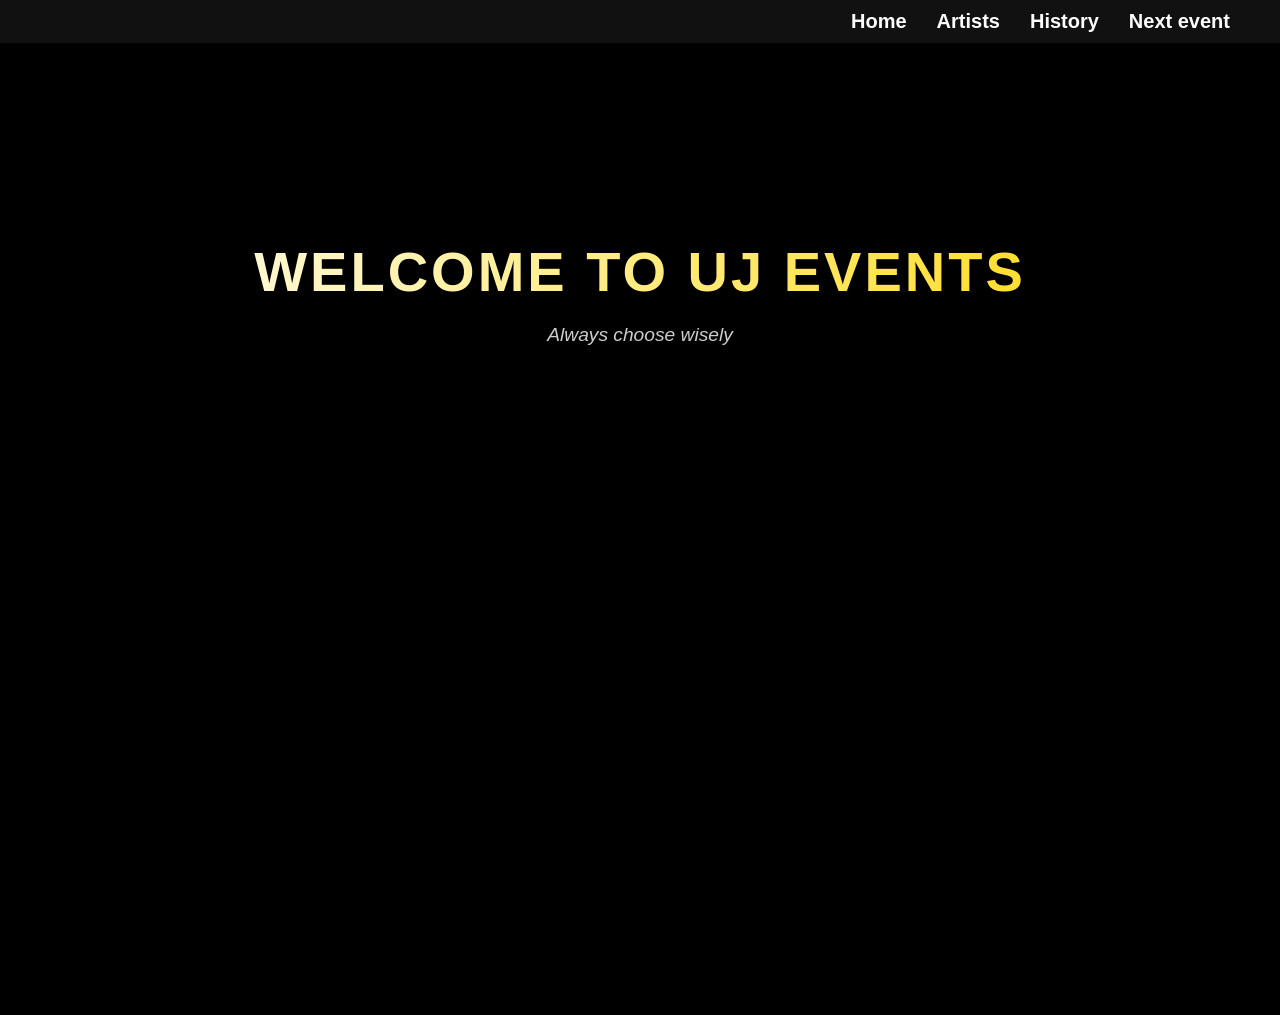
==== index.html @ 15508313 "random update" ====
<!DOCTYPE html>
<html lang="en">
<head>
    <meta charset="UTF-8">
    <meta name="viewport" content="width=device-width, initial-scale=1.0">
    <title>UJ Events</title>
    <link rel="stylesheet" href="styles.css">
    <link rel="icon" type="image/x-icon" href="Images/favicon/favicon.ico">
</head>
<body>
<header>
    <nav>
        <div class="logo">
            <img src="Images/UJ_Events_Logo.jpg" 
            alt="UJ Events Logo" class="reveal"
            width="100px" height="100px">
        </div>

        <div class="hamburger" id="hamburger">
            <span></span>
            <span></span>
            <span></span>
        </div>

    <ul id="nav-menu">
        <li><a href="index.html" class="active">Home</a></li>
        <li><a href="Previous Artists/artists.html">Artists</a></li>
        <li><a href="Info about UJ Events/history.html">History</a></li>
        <li><a href="Headpages/amsterdam.html">Next event</a></li>
    </ul>
    </nav>
</header>

<main>
    <section class="hero">
        <h1>Welcome to UJ Events</h1>
        <p>Always choose wisely</p>
    </section>
    
<section class="upcoming-event reveal">
    <div class="event-container">
        <div class="event-image-box">
            <img src="Images/Summer_Jam.png" alt="Summer Jam Amsterdam">
    </div>

    <div class="event-info">
        <h2>Summer Jam - Amsterdam</h2>
        <p class="event-date">📅 Sunday, August 16, 2026</p>
        <p class="event-description">
           UJ Events is bringing the heat to Amsterdam! Get ready for the 
            biggest Summer Jam of the year featuring top international artists. 
            Don't miss out on this legendary event.
        </p>
        <a href="Headpages/amsterdam.html" class="btn-tickets"> More info & Tickets </a>
    </div>
</section>
</main>

<script src="script.js"></script>
</body>
</html>
---- styles.css ----
/* =========================================
   1. ALGEMENE STIJLEN & RESET
   ========================================= */
body {
    background-color: #000000; 
    color: #ffffff;          
    font-family: 'Arial', sans-serif;
    margin: 0;
    padding: 0;
    overflow-x: hidden; /* Voorkomt horizontaal scrollen door animaties */
}

/* =========================================
   2. NAVIGATIE (DESKTOP)
   ========================================= */
header {
    background-color: #111111;
    position: sticky;
    top: 0;
    z-index: 1000;
    border-bottom: none;
}

nav {
    display: flex;
    align-items: center;
    justify-content: space-between;
    padding: 10px 50px;
}

nav ul {
    list-style: none;
    display: flex;
    margin: 0;
    padding: 0;
}

nav ul li {
    margin-left: 30px;
}

nav ul li a {
    font-size: 20px;
    color: white;
    text-decoration: none;
    font-weight: bold;
    transition: 0.6s;
}

nav ul li a:hover {
    color: #ffd700; /* Goud effect */
}

/* Hamburger Icoon (Standaard onzichtbaar op desktop) */
.hamburger {
    display: none; 
    flex-direction: column;
    gap: 5px;
    cursor: pointer;
}

.hamburger span {
    width: 30px;
    height: 3px;
    background-color: white;
    transition: 0.3s;
}

/* =========================================
   3. HERO SECTIE
   ========================================= */
.hero {
    text-align: center;
    padding: 150px 20px;
}

.hero h1 {
    font-size: 3.5rem;
    text-transform: uppercase;
    letter-spacing: 3px;
    margin-bottom: 10px;
    /* Subtiel verloop in de tekst */
    background: linear-gradient(to right, #ffffff, #ffd700);
    background-clip: text;
    -webkit-background-clip: text;
    -webkit-text-fill-color: transparent;
}

.hero p {
    font-style: italic;
    color: #cccccc;
    font-size: 1.2rem;
}

/* =========================================
   4. UPCOMING EVENT SECTIE (Summer Jam)
   ========================================= */
.upcoming-event {
    padding: 80px 5%;
    max-width: 1200px;
    margin: 0 auto;
}

.event-container {
    display: flex;
    align-items: center;
    gap: 50px;
    background-color: #0a0a0a;
    padding: 40px;
    border-radius: 20px;
    border: 1px solid #222;
    box-shadow: 0 0 30px rgba(107, 33, 168, 0.1); /* Subtiele paarse gloed */
}

.event-image-box img {
    width: 450px; /* Lekker grote poster */
    height: auto;
    border-radius: 10px;
    box-shadow: 0 10px 30px rgba(0,0,0,0.8);
}

.event-info {
    flex: 1;
}

.event-container {
    display: flex;
    align-items: center;
    gap: 50px;
    background-color: transparent; 
    padding: 0; 
    border: none; 
    box-shadow: none;
}

.event-image-box img {
    width: 450px;
    height: auto;
    border-radius: 10px;
    box-shadow: 0 0 40px rgba(0,0,0,0.9); /* Diepe schaduw voor diepte */
}
.event-info {
    flex: 1;
}

/* De Titel: Verloop van wit naar goud */
.event-info h2 {
    font-size: 2.8rem;
    margin: 0 0 10px 0;
    background: linear-gradient(to right, #ffffff, #ffd700);
    background-clip: text;
    -webkit-background-clip: text;
    -webkit-text-fill-color: transparent;
    color: white; /* Voor als de browser het verloop niet snapt */
}

.event-date {
    font-weight: bold;
    color: #f97316; 
    font-size: 1.3rem;
    margin-bottom: 20px;
}

.event-description {
    line-height: 1.8;
    color: #dddddd;
    font-size: 1.1rem;
    margin-bottom: 30px;
}

/* De ticket knop met paars-oranje verloop */
.btn-tickets {
    display: inline-block;
    padding: 15px 35px;
    background: linear-gradient(45deg, #6b21a8, #f97316); 
    color: white;
    text-decoration: none;
    border-radius: 50px;
    font-weight: bold;
    font-size: 1.1rem;
    transition: 0.6s;
    text-transform: uppercase;
}

.btn-tickets:hover {
    transform: scale(1.05);
    box-shadow: 0 0 20px rgba(249, 115, 22, 0.5);
}

/* =========================================
   5. ANIMATIES (REVEAL)
   ========================================= */
.reveal {
    opacity: 0;
    transform: translateY(80px);
    transition: all 1.2s ease-out;
}

.reveal.active {
    opacity: 1;
    transform: translateY(0);
}

/* =========================================
   6. MEDIA QUERIES (ALTIJD ONDERAAN)
   ========================================= */
@media (max-width: 992px) {
    .event-container {
        flex-direction: column;
        text-align: center;
        gap: 30px;
    }

    .event-image-box img {
        width: 100%;
        max-width: 400px;
    }
}

@media (max-width: 768px) {
    nav {
        padding: 10px 20px;
    }

    .hamburger {
        display: flex;
    }

    nav ul {
        display: none;
        flex-direction: column;
        position: absolute;
        top: 100%;
        left: 0;
        background-color: #111;
        width: 100%;
        text-align: center;
        padding: 30px 0;
        z-index: 999;
        border-bottom: 1px solid #333;
    }

    nav ul li {
        margin: 15px 0;
    }

    nav ul.active {
        display: flex;
    }

    .hero h1 {
        font-size: 2.5rem;
    }

    .event-info h2 {
        font-size: 2rem;
    }
}
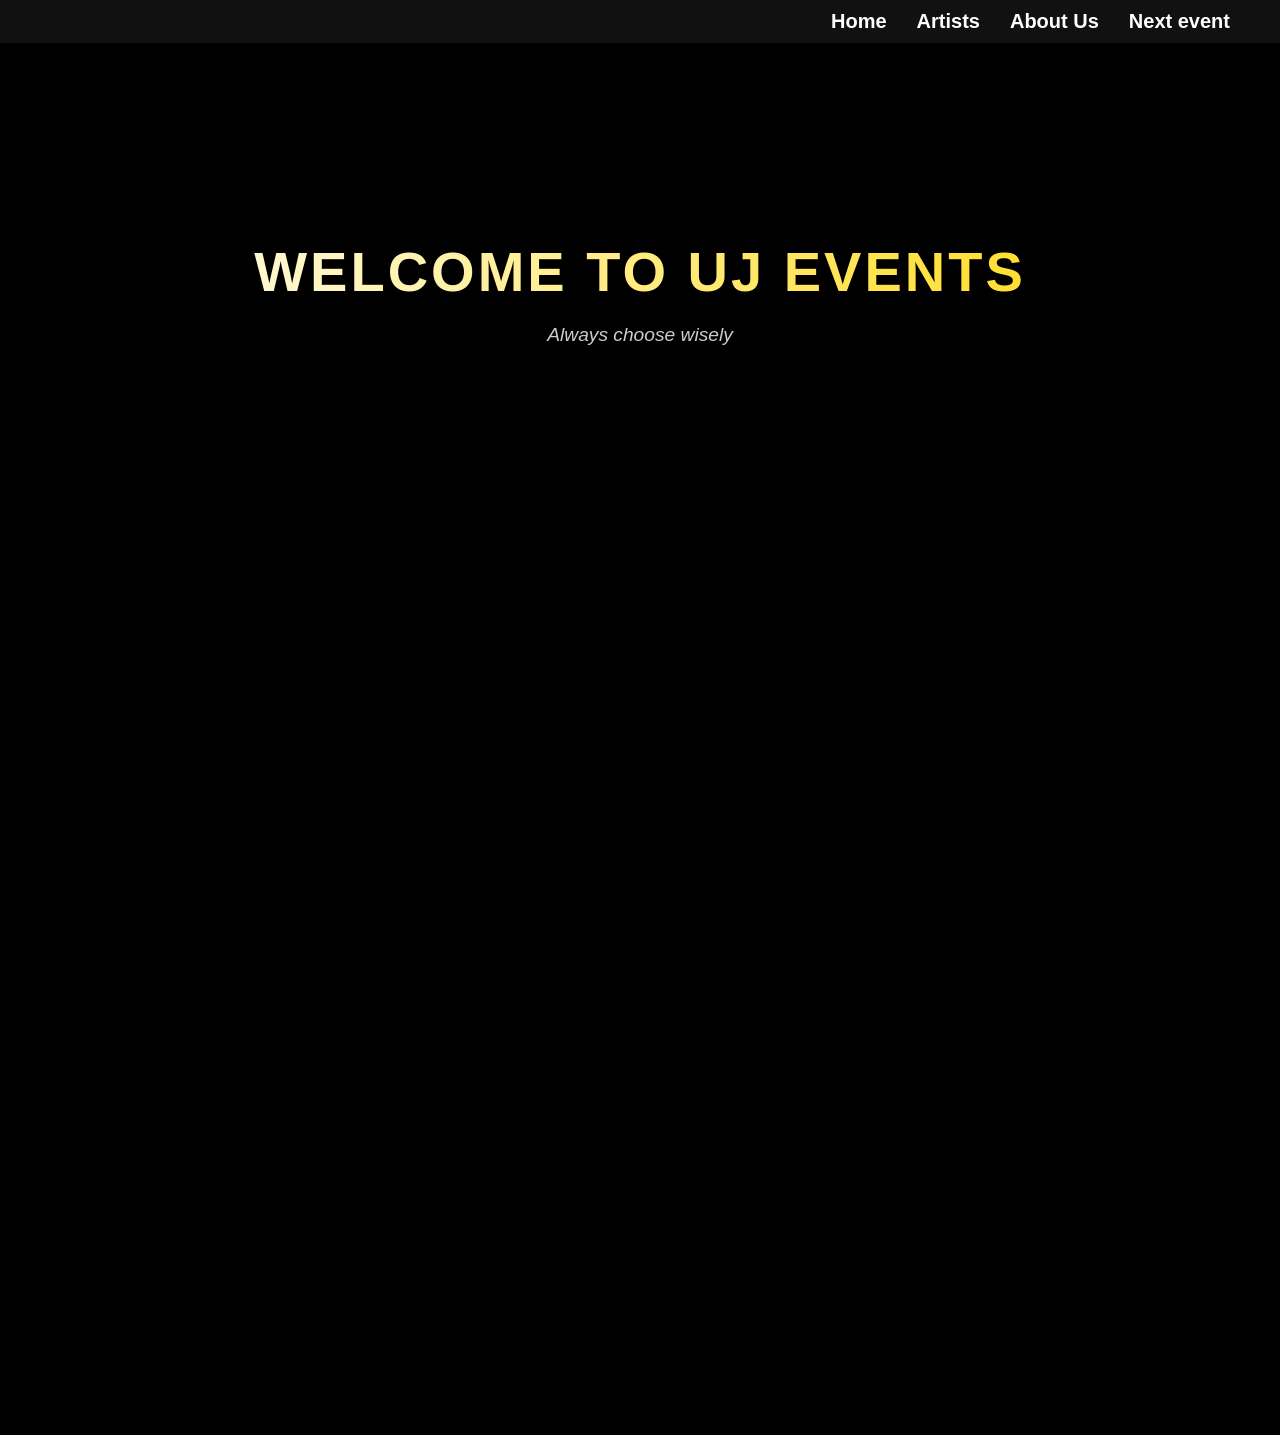
==== commit c7308940: "part one of about-us made" ====
--- a/index.html
+++ b/index.html
@@ -25,8 +25,8 @@
     <ul id="nav-menu">
         <li><a href="index.html" class="active">Home</a></li>
         <li><a href="Previous Artists/artists.html">Artists</a></li>
-        <li><a href="Info about UJ Events/history.html">History</a></li>
-        <li><a href="Headpages/amsterdam.html">Next event</a></li>
+        <li><a href="Info about UJ Events/about-us.html">About Us</a></li>
+        <li><a href="Headpages/smoke.html">Next event</a></li>
     </ul>
     </nav>
 </header>
@@ -40,14 +40,30 @@
 <section class="upcoming-event reveal">
     <div class="event-container">
         <div class="event-image-box">
+            <img src="Images/smoke-kweku.png" alt="Kweku Smoke">
+        </div>
+        <div class="event-info">
+            <h2>Kweku Smoke - JOYT</h2>
+            <p class="event-date">📅 Sunday, June 26, 2026</p>
+        <p class="event-description">
+           UJ Events is thrilled to announce that Kweku Smoke will be performing at JOYT in Antwerp! 
+           Get ready for an unforgettable night of music and vibes with one of the hottest artists in the scene. 
+           Don't miss out on this epic event!
+        </p>
+        <a href="Headpages/smoke.html" class="btn-tickets"> More info & Tickets </a>
+    </div>
+</section>
+
+<section class="upcoming-event reveal">
+     <div class="event-container">
+        <div class="event-image-box">
             <img src="Images/Summer_Jam.png" alt="Summer Jam Amsterdam">
-    </div>
-
-    <div class="event-info">
-        <h2>Summer Jam - Amsterdam</h2>
-        <p class="event-date">📅 Sunday, August 16, 2026</p>
-        <p class="event-description">
-           UJ Events is bringing the heat to Amsterdam! Get ready for the 
+        </div>
+        <div class="event-info">
+            <h2>Summer Jam - Amsterdam</h2>
+            <p class="event-date">📅 Sunday, August 16, 2026</p>
+            <p class="event-description">
+               UJ Events is bringing the heat to Amsterdam! Get ready for the 
             biggest Summer Jam of the year featuring top international artists. 
             Don't miss out on this legendary event.
         </p>
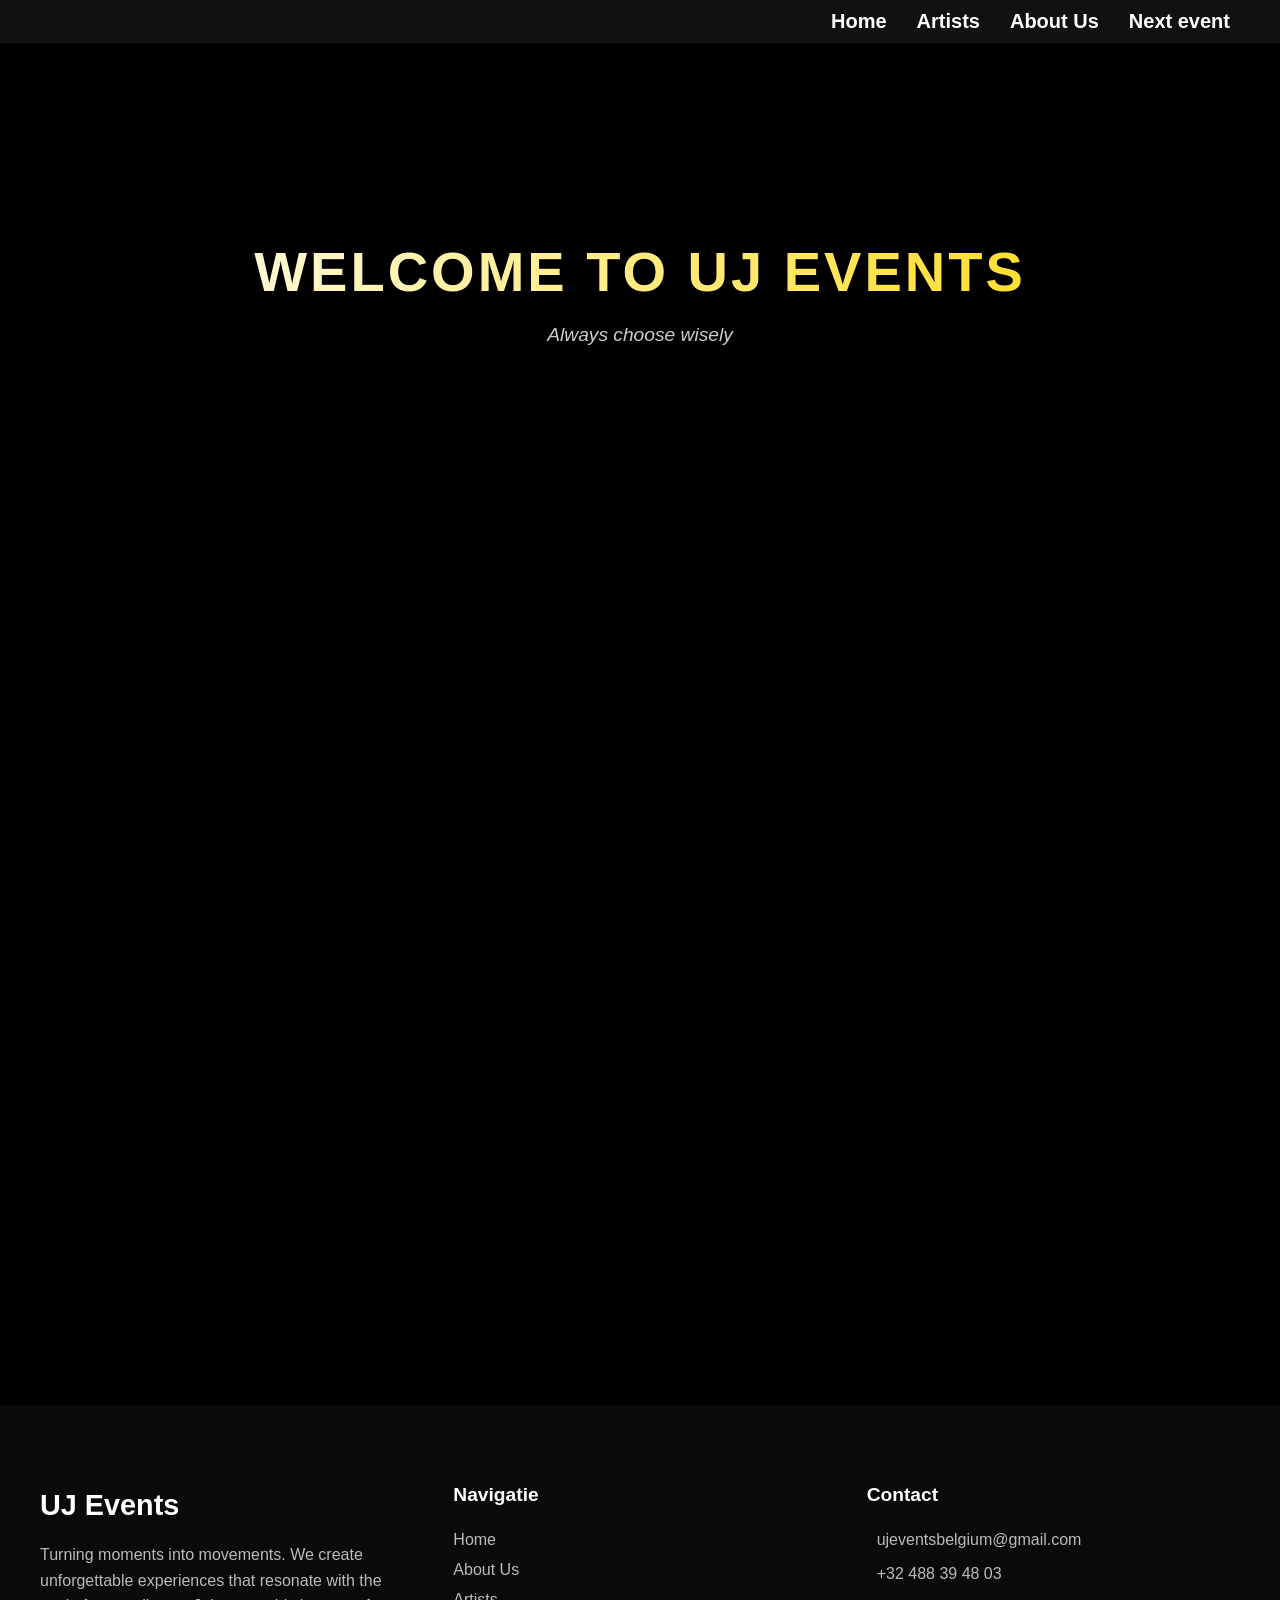
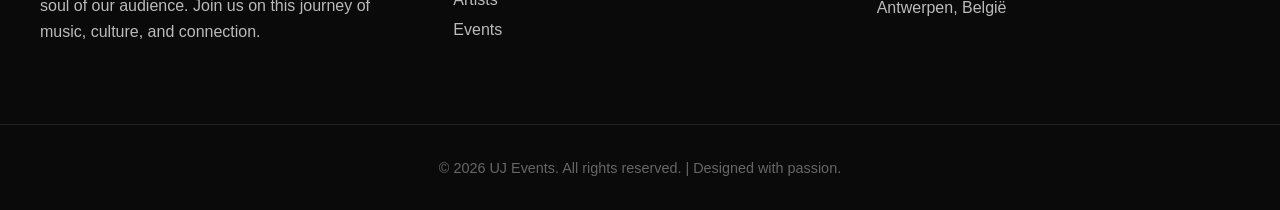
==== commit 7ddf163f: "footer added to index.html" ====
--- a/index.html
+++ b/index.html
@@ -25,7 +25,7 @@
     <ul id="nav-menu">
         <li><a href="index.html" class="active">Home</a></li>
         <li><a href="Previous Artists/artists.html">Artists</a></li>
-        <li><a href="Info about UJ Events/about-us.html">About Us</a></li>
+        <li><a href="About UJ Events + socials/about-us.html">About Us</a></li>
         <li><a href="Headpages/smoke.html">Next event</a></li>
     </ul>
     </nav>
@@ -71,7 +71,44 @@
     </div>
 </section>
 </main>
+<footer class="main-footer">
+    <div class="footer-container">
+        <div class="footer-section brand-info">
+            <h2 class="footer-logo">UJ <span>Events</span></h2>
+            <p>Turning moments into movements. We create unforgettable experiences 
+                that resonate with the soul of our audience. Join us on this journey 
+                of music, culture, and connection.
+            </p>
+            
+            <div class="social-icons">
+                <a href="https://www.instagram.com/ujevents" target="_blank"><i class="fa-brands fa-instagram"></i></a>
+                <a href="https://www.tiktok.com/@uj.events" target="_blank"><i class="fa-brands fa-tiktok"></i></a>
+                <a href="https://www.instagram.com/afrofresh.be" target="_blank"><i class="fa-brands fa-instagram"></i></a>
+            </div>
+        </div>
 
+        <div class="footer-section links">
+            <h3>Navigatie</h3>
+            <ul>
+                <li><a href="index.html">Home</a></li>
+                <li><a href="about-us.html">About Us</a></li>
+                <li><a href="artists.html">Artists</a></li>
+                <li><a href="#">Events</a></li>
+            </ul>
+        </div>
+
+        <div class="footer-section contact">
+            <h3>Contact</h3>
+            <p><i class="fa-solid fa-envelope"></i> ujeventsbelgium@gmail.com</p>
+            <p><i class="fa-solid fa-phone"></i> +32 488 39 48 03</p>
+            <p><i class="fa-solid fa-location-dot"></i> Antwerpen, België</p>
+        </div>
+    </div>
+
+    <div class="footer-bottom">
+        <p>&copy; 2026 UJ Events. All rights reserved. | Designed with passion.</p>
+    </div>
+</footer>
 <script src="script.js"></script>
 </body>
 </html>
--- a/styles.css
+++ b/styles.css
@@ -49,6 +49,9 @@
 
 nav ul li a:hover {
     color: #ffd700; /* Goud effect */
+}
+.nav-links a:hover, .nav-links a.active {
+    color: #ffd700;
 }
 
 /* Hamburger Icoon (Standaard onzichtbaar op desktop) */
@@ -188,6 +191,119 @@
 }
 
 /* =========================================
+   Footer Styling 
+   ========================================= */
+.main-footer {
+    background-color: #0a0a0a; /* Bijna zwart voor contrast */
+    color: #ffffff;
+    padding: 60px 0 20px 0;
+    margin-top: 50px;
+    border-top: 2px solid var(--deep-teal);
+}
+
+.footer-container {
+    max-width: 1200px;
+    margin: 0 auto;
+    display: flex;
+    justify-content: space-between;
+    flex-wrap: wrap;
+    padding: 0 20px;
+    gap: 40px;
+}
+
+.footer-section {
+    flex: 1;
+    min-width: 250px;
+}
+
+/* Brand info */
+.footer-logo {
+    font-size: 1.8rem;
+    margin-bottom: 20px;
+}
+
+.footer-logo span {
+    color: var(--deep-teal);
+}
+
+.brand-info p {
+    color: #bbb;
+    line-height: 1.6;
+    margin-bottom: 20px;
+}
+
+/* Social Mini Icons */
+.footer-social-mini {
+    display: flex;
+    gap: 15px;
+}
+
+.footer-social-mini a {
+    color: white;
+    font-size: 1.3rem;
+    transition: color 0.3s ease;
+}
+
+.footer-social-mini a:hover {
+    color: var(--deep-teal);
+}
+
+/* Links & Contact */
+.footer-section h3 {
+    font-size: 1.2rem;
+    margin-bottom: 25px;
+    position: relative;
+}
+
+.footer-section h3::after {
+    content: '';
+    position: absolute;
+    left: 0;
+    bottom: -8px;
+    width: 40px;
+    height: 2px;
+    background-color: var(--deep-teal);
+}
+
+.footer-section ul {
+    list-style: none;
+    padding: 0;
+}
+
+.footer-section ul li {
+    margin-bottom: 12px;
+}
+
+.footer-section ul li a {
+    color: #bbb;
+    text-decoration: none;
+    transition: all 0.3s ease;
+}
+
+.footer-section ul li a:hover {
+    color: white;
+    padding-left: 5px;
+}
+
+.contact p {
+    color: #bbb;
+    margin-bottom: 12px;
+    display: flex;
+    align-items: center;
+    gap: 10px;
+}
+
+/* Bottom Bar */
+.footer-bottom {
+    text-align: center;
+    margin-top: 60px;
+    padding-top: 20px;
+    border-top: 1px solid #222;
+    color: #666;
+    font-size: 0.9rem;
+}
+
+/* =========================================
    5. ANIMATIES (REVEAL)
    ========================================= */
 .reveal {
@@ -255,4 +371,25 @@
     .event-info h2 {
         font-size: 2rem;
     }
+}
+
+/* Responsive Footer */
+@media (max-width: 768px) {
+    .footer-container {
+        flex-direction: column;
+        text-align: center;
+    }
+    
+    .footer-section h3::after {
+        left: 50%;
+        transform: translateX(-50%);
+    }
+    
+    .footer-social-mini {
+        justify-content: center;
+    }
+    
+    .contact p {
+        justify-content: center;
+    }
 }
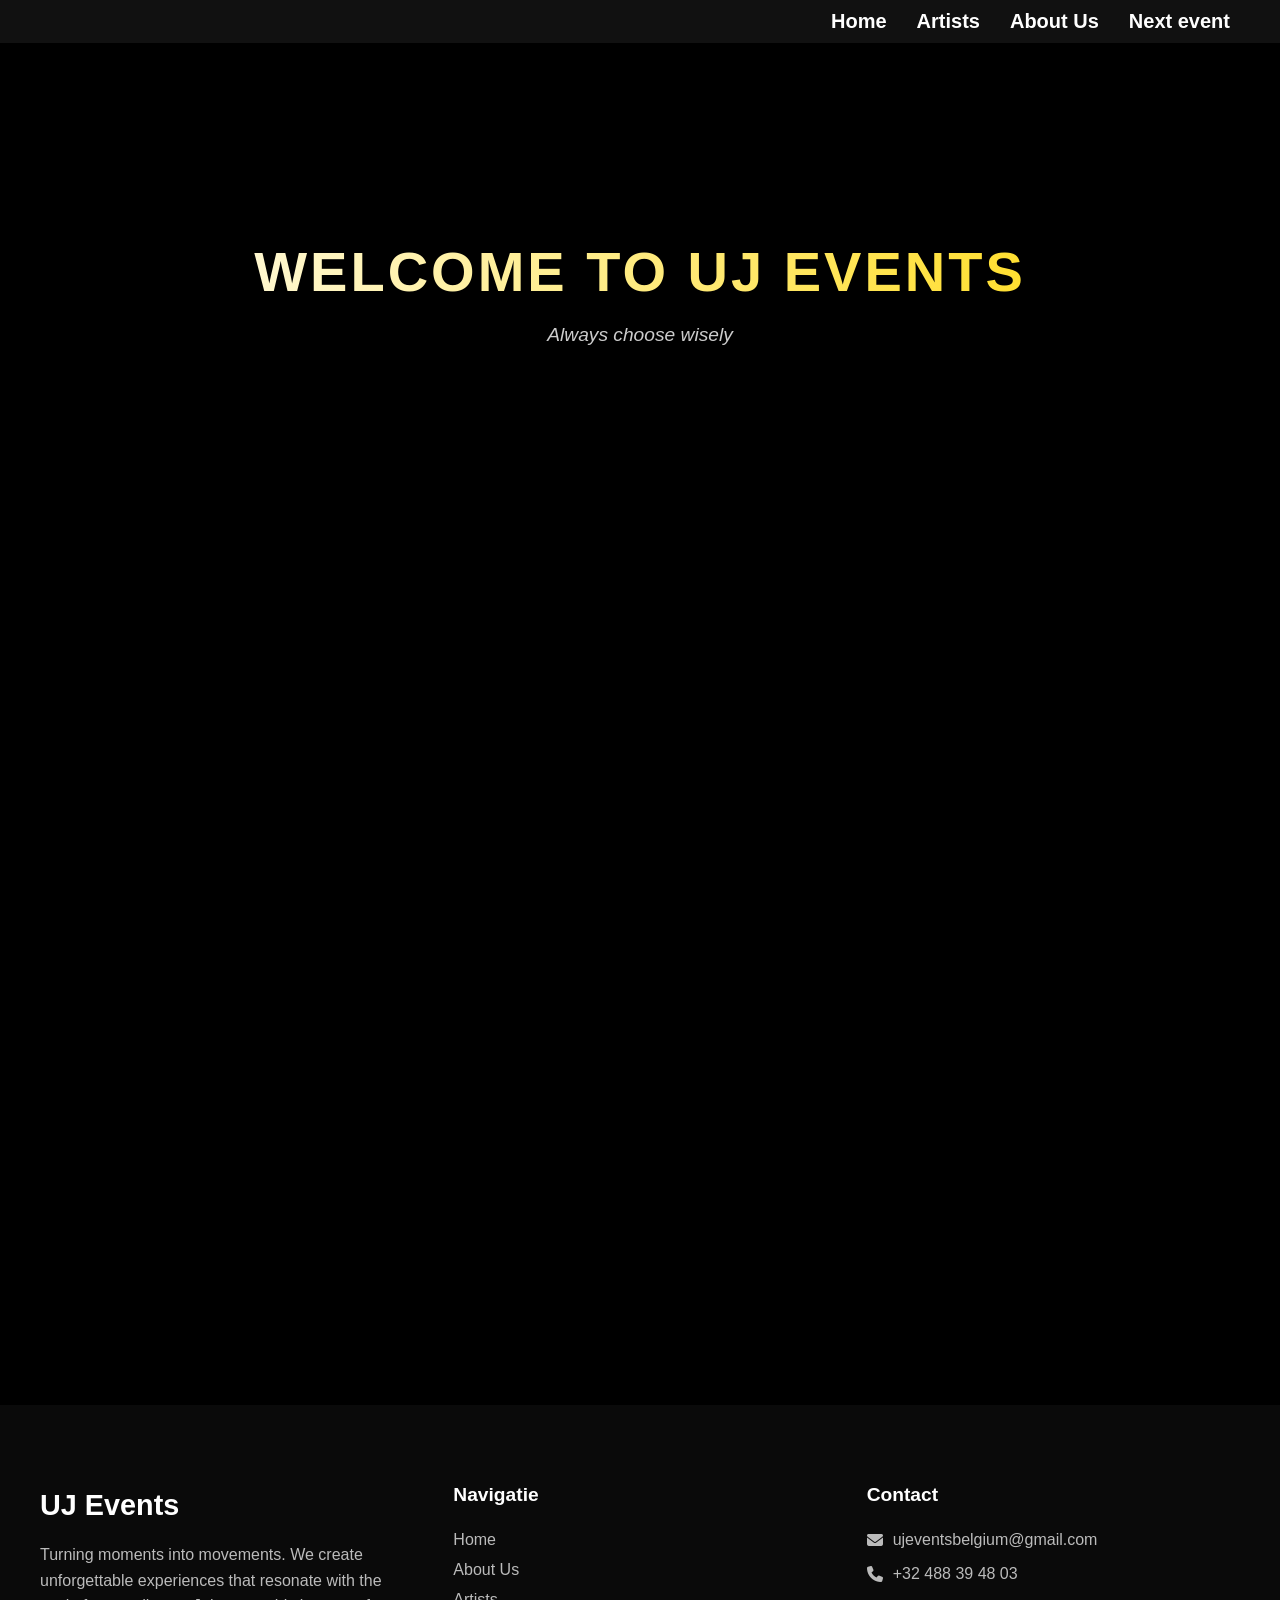
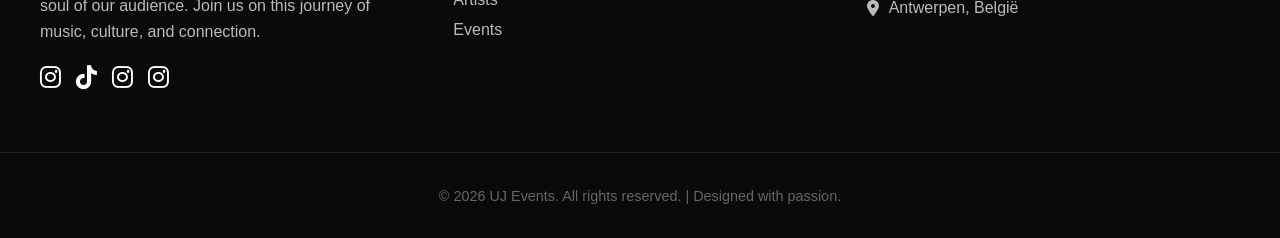
==== commit 34996be3: "text colour update" ====
--- a/index.html
+++ b/index.html
@@ -6,6 +6,7 @@
     <title>UJ Events</title>
     <link rel="stylesheet" href="styles.css">
     <link rel="icon" type="image/x-icon" href="Images/favicon/favicon.ico">
+    <link rel="stylesheet" href="https://cdnjs.cloudflare.com/ajax/libs/font-awesome/6.4.0/css/all.min.css">
 </head>
 <body>
 <header>
@@ -84,6 +85,7 @@
                 <a href="https://www.instagram.com/ujevents" target="_blank"><i class="fa-brands fa-instagram"></i></a>
                 <a href="https://www.tiktok.com/@uj.events" target="_blank"><i class="fa-brands fa-tiktok"></i></a>
                 <a href="https://www.instagram.com/afrofresh.be" target="_blank"><i class="fa-brands fa-instagram"></i></a>
+                <a href="https://www.instagram.com/unclejoe1602" target="_blank"><i class="fa-brands fa-instagram"></i></a>
             </div>
         </div>
 
@@ -91,9 +93,9 @@
             <h3>Navigatie</h3>
             <ul>
                 <li><a href="index.html">Home</a></li>
-                <li><a href="about-us.html">About Us</a></li>
-                <li><a href="artists.html">Artists</a></li>
-                <li><a href="#">Events</a></li>
+                <li><a href="About UJ Events + socials/about-us.html">About Us</a></li>
+                <li><a href="Previous Artists/artists.html">Artists</a></li>
+                <li><a href="Headpages/smoke.html">Events</a></li>
             </ul>
         </div>
 
--- a/styles.css
+++ b/styles.css
@@ -233,6 +233,23 @@
 }
 
 /* Social Mini Icons */
+.social-icons {
+    display: flex;
+    gap: 15px;
+    margin-top: 15px;
+}
+
+.social-icons a {
+    color: #ffffff; /* Maakt ze wit zodat ze opvallen op de zwarte achtergrond */
+    font-size: 1.5rem; /* Iets groter voor de looks */
+    transition: transform 0.3s ease, color 0.3s ease;
+    text-decoration: none;
+}
+
+.social-icons a:hover {
+    color: var(--deep-teal); /* De bekende UJ Events kleur op hover */
+    transform: translateY(-3px); /* Kleine animatie */
+}
 .footer-social-mini {
     display: flex;
     gap: 15px;
@@ -240,12 +257,8 @@
 
 .footer-social-mini a {
     color: white;
-    font-size: 1.3rem;
+    font-size: 3px;
     transition: color 0.3s ease;
-}
-
-.footer-social-mini a:hover {
-    color: var(--deep-teal);
 }
 
 /* Links & Contact */
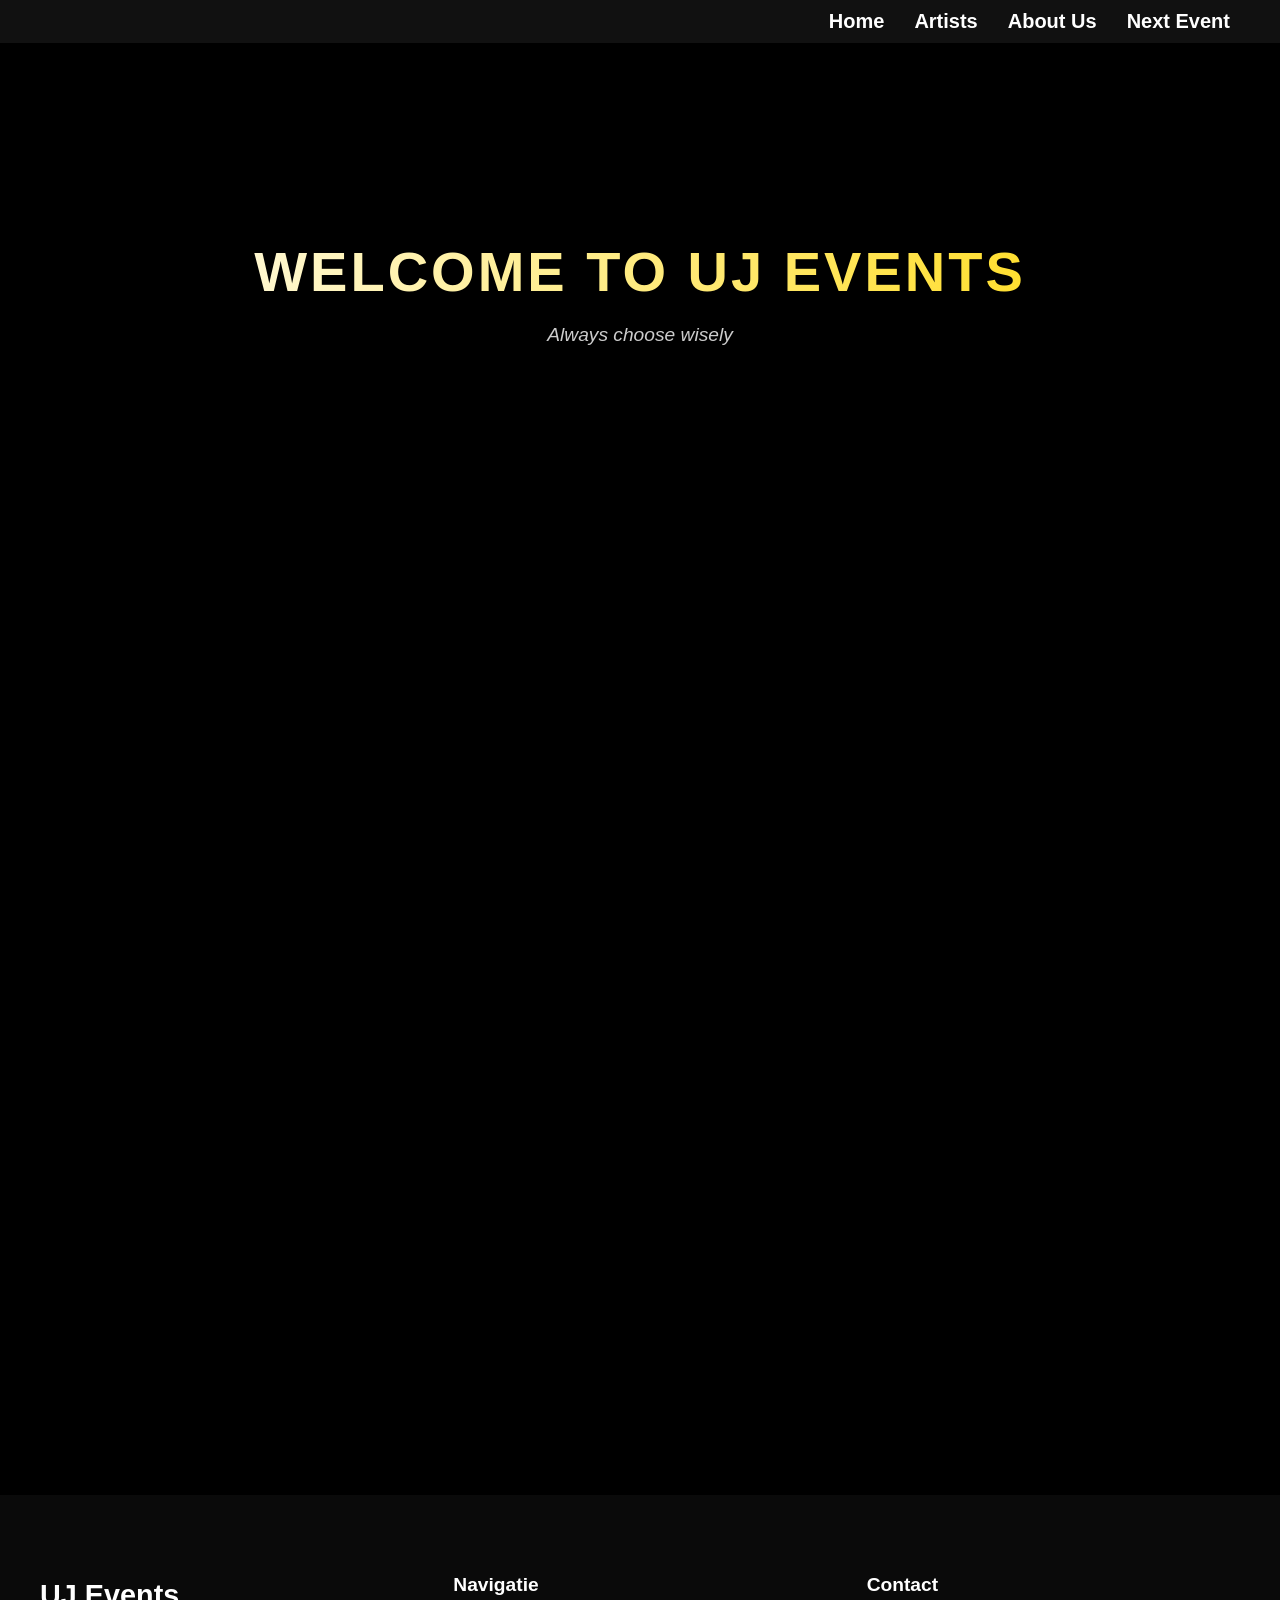
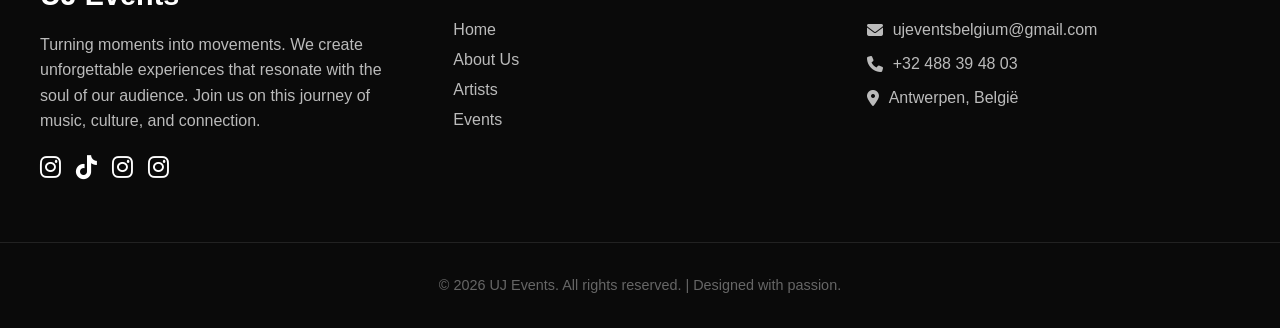
==== commit 4c87a17f: "date updates" ====
--- a/index.html
+++ b/index.html
@@ -21,13 +21,14 @@
             <span></span>
             <span></span>
             <span></span>
+            <span></span>
         </div>
 
     <ul id="nav-menu">
         <li><a href="index.html" class="active">Home</a></li>
         <li><a href="Previous Artists/artists.html">Artists</a></li>
         <li><a href="About UJ Events + socials/about-us.html">About Us</a></li>
-        <li><a href="Headpages/smoke.html">Next event</a></li>
+        <li><a href="Headpages/smoke.html">Next Event</a></li>
     </ul>
     </nav>
 </header>
@@ -45,7 +46,8 @@
         </div>
         <div class="event-info">
             <h2>Kweku Smoke - JOYT</h2>
-            <p class="event-date">📅 Sunday, June 26, 2026</p>
+            <p class="event-date">📅 Friday, June 26, 2026</p>
+            <p class="event-date">📍 JOYT noorderlaan 33, 2030 Antwerp</p>
         <p class="event-description">
            UJ Events is thrilled to announce that Kweku Smoke will be performing at JOYT in Antwerp! 
            Get ready for an unforgettable night of music and vibes with one of the hottest artists in the scene. 
@@ -61,14 +63,14 @@
             <img src="Images/Summer_Jam.png" alt="Summer Jam Amsterdam">
         </div>
         <div class="event-info">
-            <h2>Summer Jam - Amsterdam</h2>
-            <p class="event-date">📅 Sunday, August 16, 2026</p>
+            <h2>Comming soon</h2>
+            <p class="event-date">📅 Comming soon</p>
+            <p class="event-date">📍 Comming soon</p>
             <p class="event-description">
-               UJ Events is bringing the heat to Amsterdam! Get ready for the 
-            biggest Summer Jam of the year featuring top international artists. 
-            Don't miss out on this legendary event.
+              Stay tuned for an exciting announcement! <br>
+              We have something incredible in the works that we can't wait to share with you.
         </p>
-        <a href="Headpages/amsterdam.html" class="btn-tickets"> More info & Tickets </a>
+        <a href="Headpages/amsterdam.html" class="btn-tickets"> Stay Tuned </a>
     </div>
 </section>
 </main>
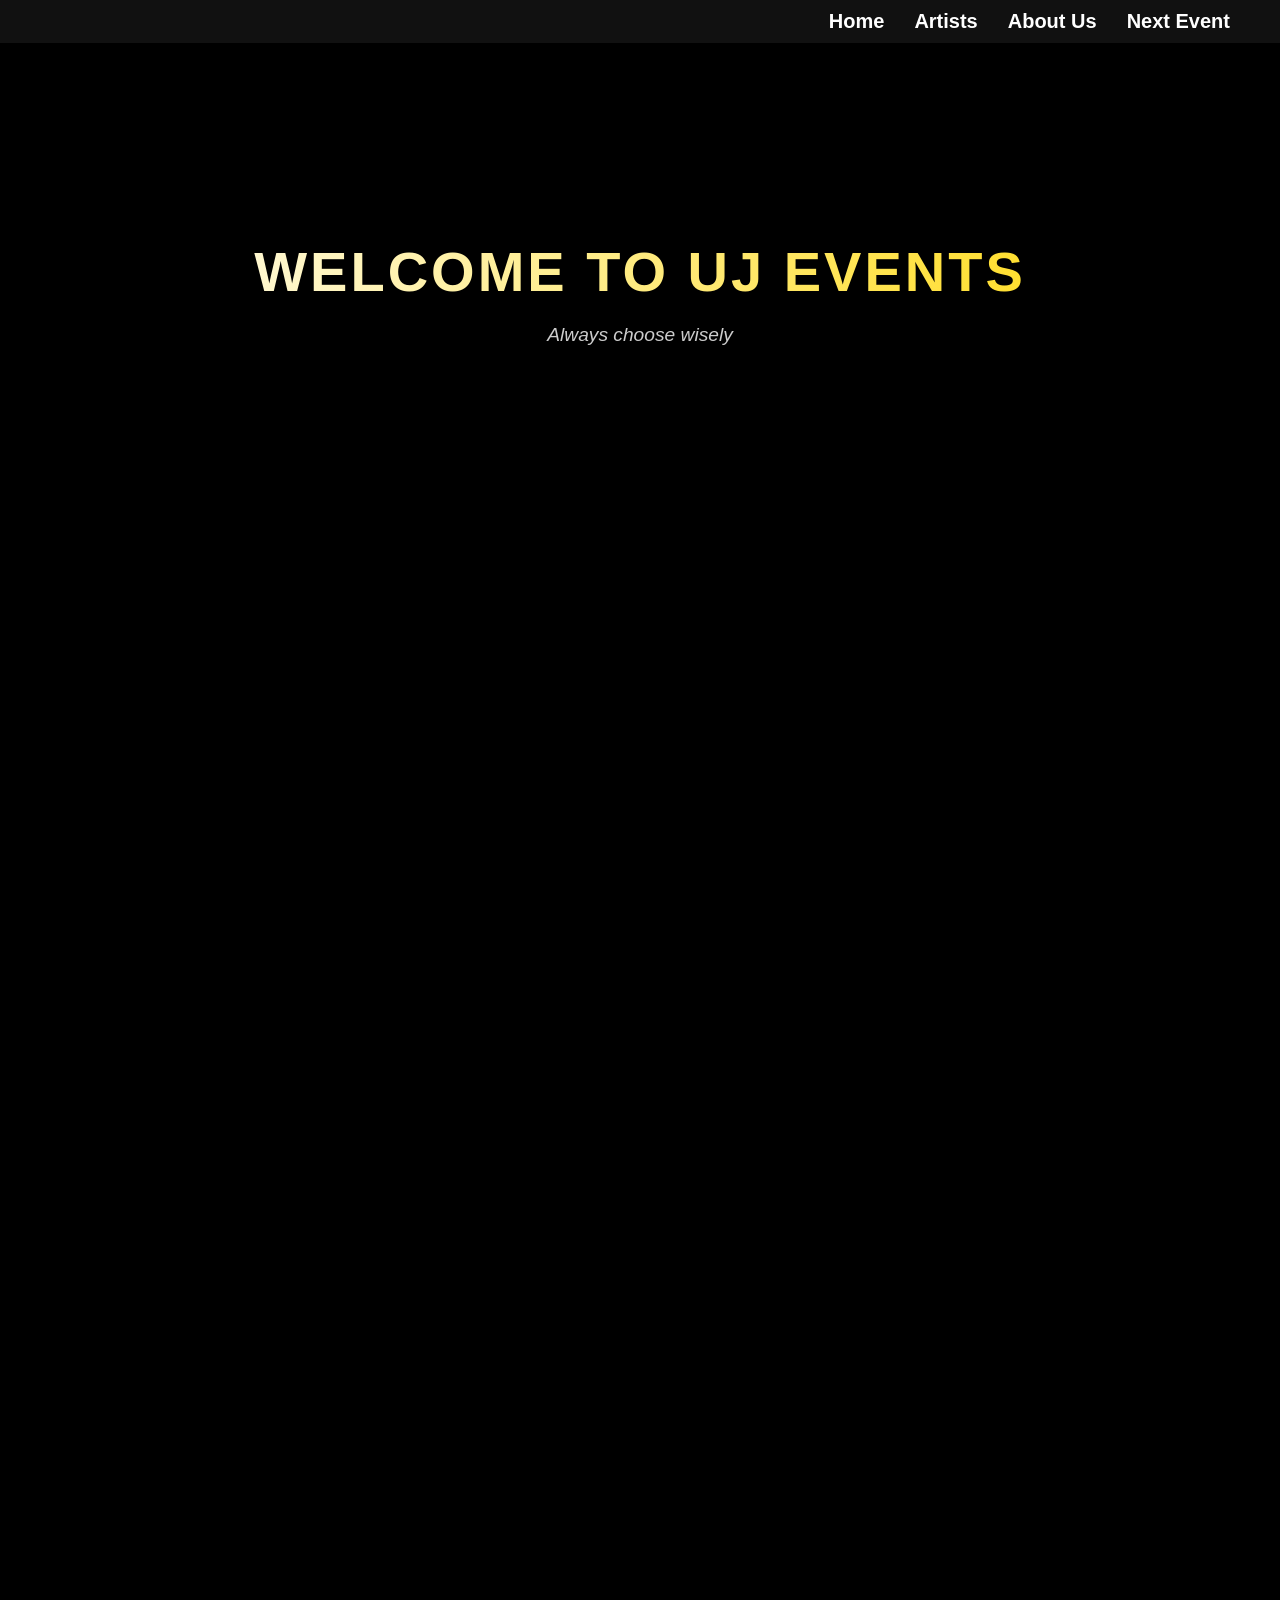
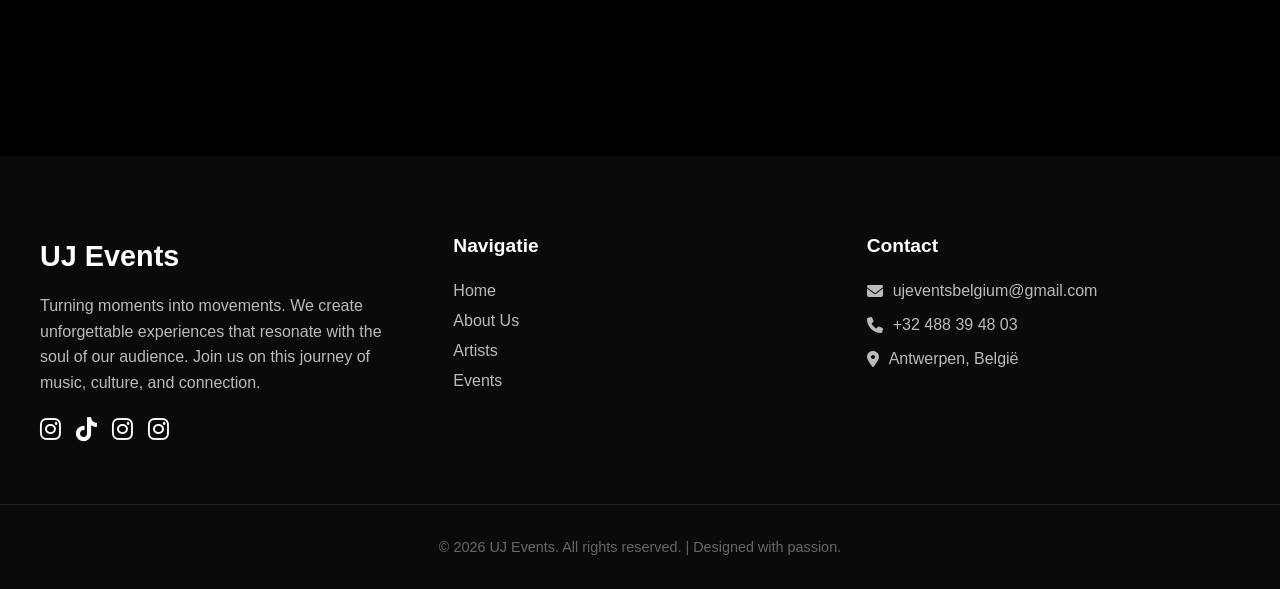
==== commit 99d376cb: "event photo updated" ====
--- a/index.html
+++ b/index.html
@@ -42,7 +42,7 @@
 <section class="upcoming-event reveal">
     <div class="event-container">
         <div class="event-image-box">
-            <img src="Images/smoke-kweku.png" alt="Kweku Smoke">
+            <img src="Images/smoke-kweku.jpg" alt="Kweku Smoke">
         </div>
         <div class="event-info">
             <h2>Kweku Smoke - JOYT</h2>
@@ -60,7 +60,7 @@
 <section class="upcoming-event reveal">
      <div class="event-container">
         <div class="event-image-box">
-            <img src="Images/Summer_Jam.png" alt="Summer Jam Amsterdam">
+            <img src="Images/Summer_Jam.png" alt="Event image">
         </div>
         <div class="event-info">
             <h2>Comming soon</h2>
